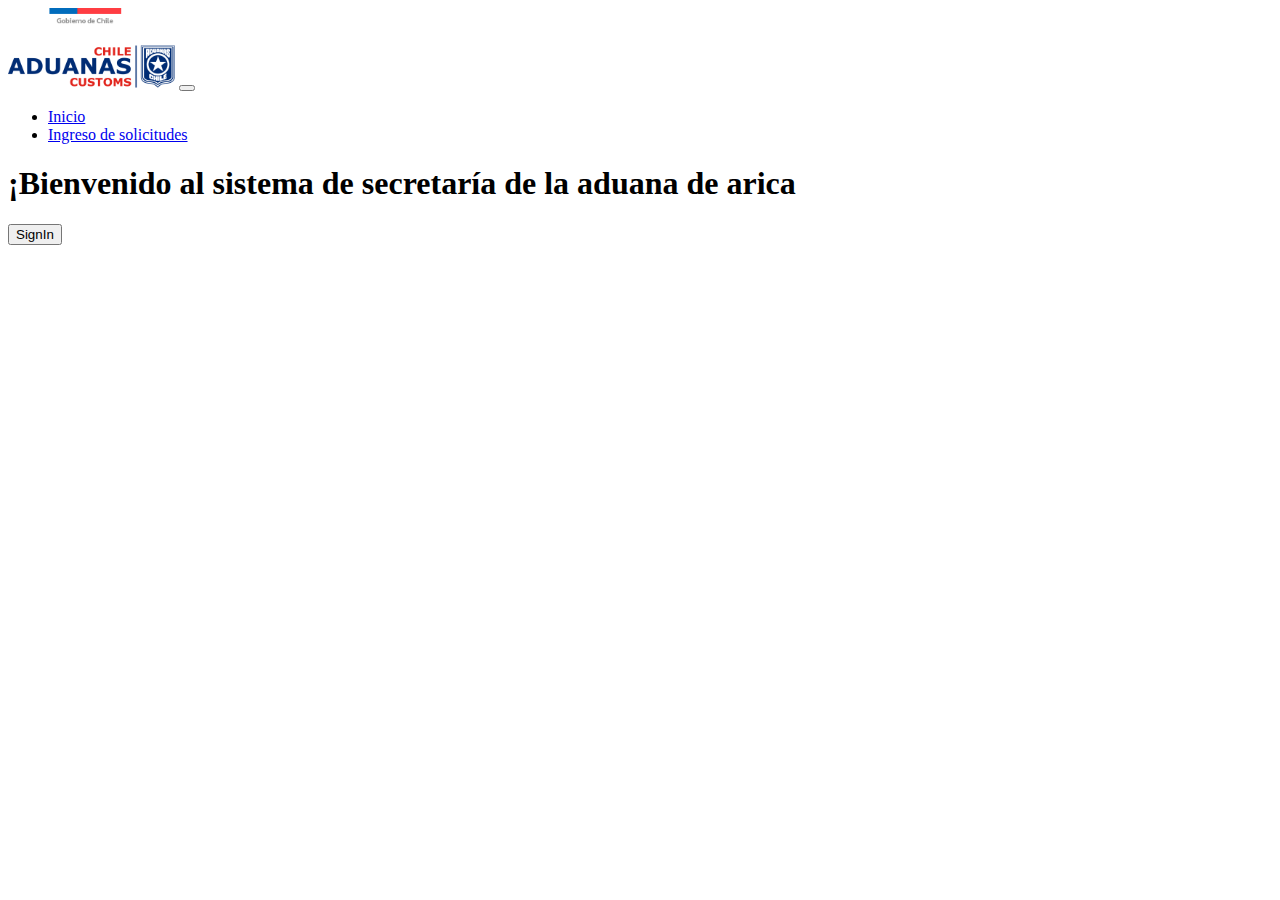
==== templates/index.html @ dc38f666 "Se agregan los archivos actules" ====
<!DOCTYPE html>
<html lang="en">
<head>
    <meta charset="UTF-8">
    <meta http-equiv="X-UA-Compatible" content="IE=edge">
    <meta name="viewport" content="width=device-width, initial-scale=1.0">
    <title>...Secretaría - Aduana...</title>
    <link href="https://cdn.jsdelivr.net/npm/bootstrap@5.3.0-alpha1/dist/css/bootstrap.min.css" rel="stylesheet" integrity="sha384-GLhlTQ8iRABdZLl6O3oVMWSktQOp6b7In1Zl3/Jr59b6EGGoI1aFkw7cmDA6j6gD" crossorigin="anonymous">
    <link rel="stylesheet" href="../css/styles.css">
</head>
<body>
    <nav class="navbar navbar-expand-lg bg-body-tertiary justify-content-lg-center">
        <div class="container-lg">
            <img class="navLogoAduana" src="../assets/logoAduana.png" alt="LogoAduana">
          <button class="navbar-toggler" type="button" data-bs-toggle="collapse" data-bs-target="#navbarSupportedContent" aria-controls="navbarSupportedContent" aria-expanded="false" aria-label="Toggle navigation">
            <span class="navbar-toggler-icon"></span>
          </button>
          <div class="collapse navbar-collapse" id="navbarSupportedContent">
            <ul class="navbar-nav me-auto mb-2 mb-lg-0">
              <li class="nav-item">
                <a class="nav-link" aria-current="page" href="#">Inicio</a>
              </li>
              <li class="nav-item">
                <a class="nav-link" href="./ingresarSolicitud.html">Ingreso de solicitudes</a>
              </li>
            </ul>
          </div>
        </div>
    </nav>

    <div class="p-9 mb-4 bg-secondary rounded-5 border border-primary border-4">
        <div class="container-fluid py-5">
          <h1 class="display-5 ">¡Bienvenido al sistema de secretaría de la aduana de arica</h1>
          <p class="col-md-8 fs-4"></p>
          <a href="./SignIn.html" ><button class="btn btn-primary btn-lg border border-1" type="button">SignIn</button></a>
        </div>
      </div>


      
    <div class="container text-center">
        <form action="" method="post">

        </form>
    </div>
    
</body>
</html>
---- css/styles.css ----
.navLogoAduana {
    height: 5rem;
}
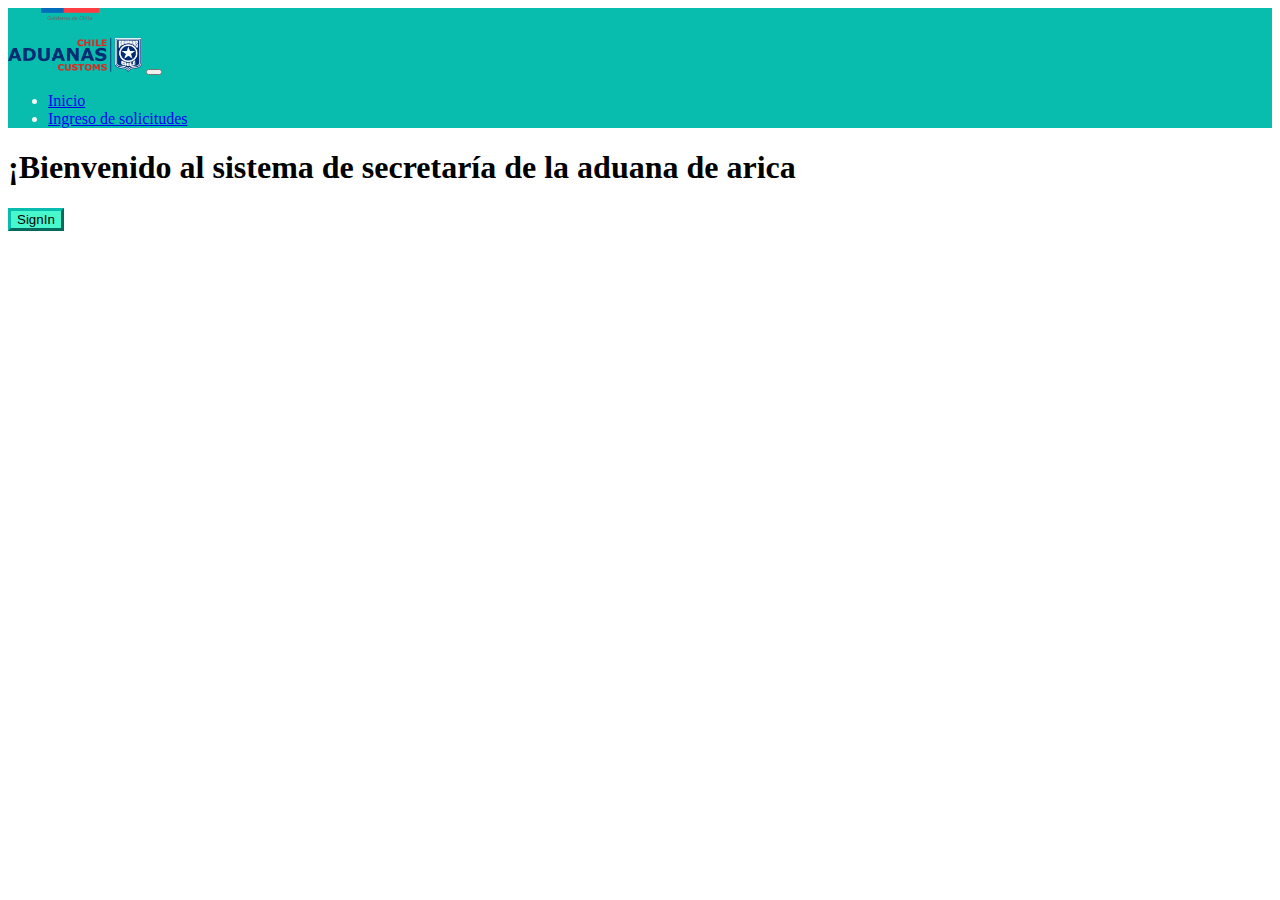
==== commit 75e110e5: "Cambios estéticos" ====
--- a/templates/index.html
+++ b/templates/index.html
@@ -9,7 +9,7 @@
     <link rel="stylesheet" href="../css/styles.css">
 </head>
 <body>
-    <nav class="navbar navbar-expand-lg bg-body-tertiary justify-content-lg-center">
+    <nav class="navbar navbar-expand-lg justify-content-lg-center">
         <div class="container-lg">
             <img class="navLogoAduana" src="../assets/logoAduana.png" alt="LogoAduana">
           <button class="navbar-toggler" type="button" data-bs-toggle="collapse" data-bs-target="#navbarSupportedContent" aria-controls="navbarSupportedContent" aria-expanded="false" aria-label="Toggle navigation">
@@ -18,7 +18,7 @@
           <div class="collapse navbar-collapse" id="navbarSupportedContent">
             <ul class="navbar-nav me-auto mb-2 mb-lg-0">
               <li class="nav-item">
-                <a class="nav-link" aria-current="page" href="#">Inicio</a>
+                <a class="nav-link" aria-current="page" href="./index.html">Inicio</a>
               </li>
               <li class="nav-item">
                 <a class="nav-link" href="./ingresarSolicitud.html">Ingreso de solicitudes</a>
@@ -28,11 +28,11 @@
         </div>
     </nav>
 
-    <div class="p-9 mb-4 bg-secondary rounded-5 border border-primary border-4">
+    <div class="p-9 mb-4 bg-secondary rounded-5 border border-danger border-3">
         <div class="container-fluid py-5">
           <h1 class="display-5 ">¡Bienvenido al sistema de secretaría de la aduana de arica</h1>
           <p class="col-md-8 fs-4"></p>
-          <a href="./SignIn.html" ><button class="btn btn-primary btn-lg border border-1" type="button">SignIn</button></a>
+          <a href="./SignIn.html" ><button class="btn  btn-lg border border-2" type="button">SignIn</button></a>
         </div>
       </div>
 
--- a/css/styles.css
+++ b/css/styles.css
@@ -1,3 +1,29 @@
 .navLogoAduana {
-    height: 5rem;
-}+    height:4rem;
+}
+
+.nav-item:hover  {
+    background-color: rgb(4, 121, 92);
+    font-weight: bold;
+}
+
+.navbar {
+    background-color: rgb(9, 189, 174);
+    color: whitesmoke;
+}
+
+.btn {
+    border-color: rgb(9, 189, 174);
+    border-width:1mm;
+    background-color: rgb(72, 248, 204);
+}
+
+.btn:hover {
+    background-color: rgb(9, 189, 174);
+    color: whitesmoke;
+    border-color: rgb(4, 121, 92);
+}
+
+.form-floating:hover {
+    border-color: rgb(9, 189, 174);
+}
